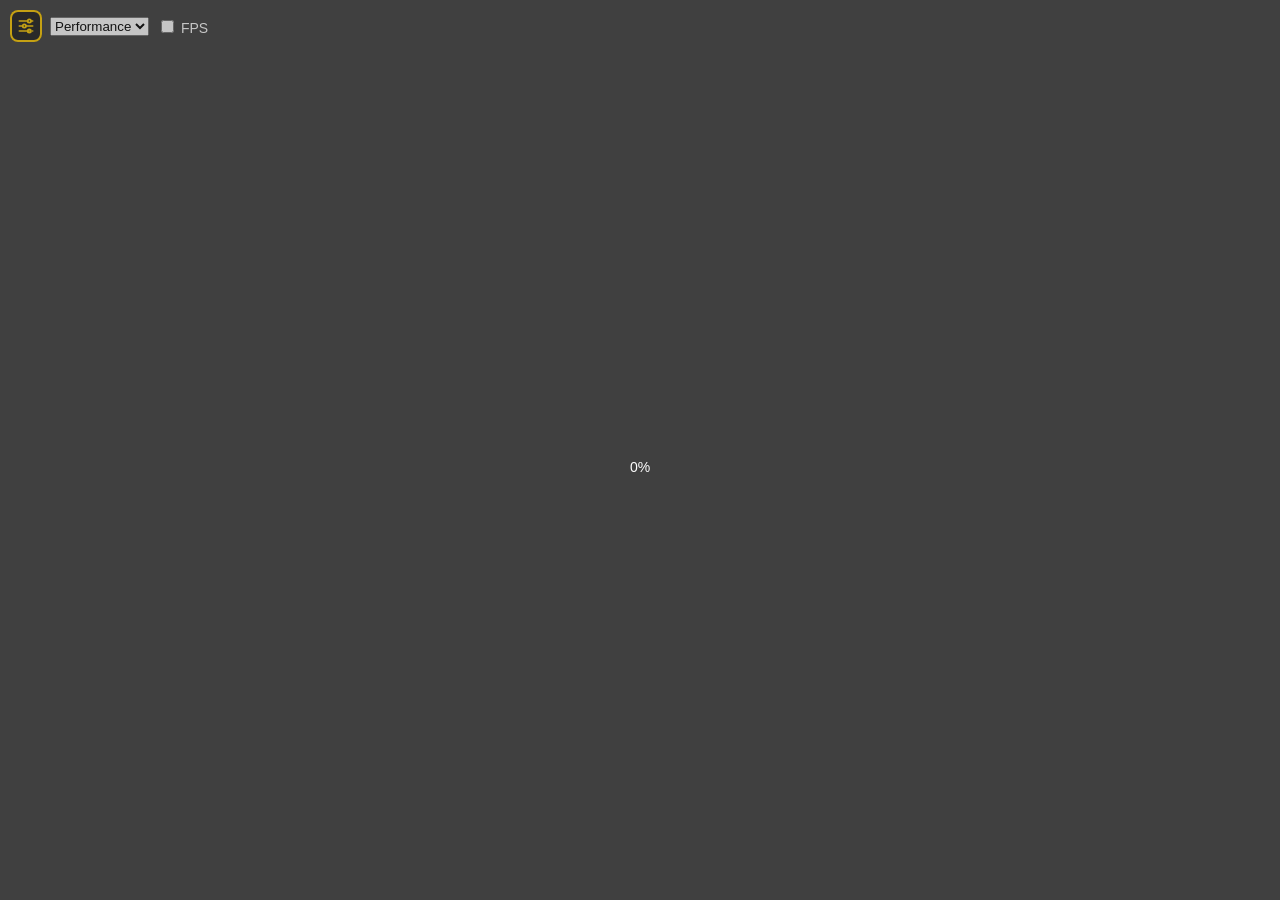
==== index.html @ e71d5439 "Add a top-left menu button and toggleable settings" ====
<!DOCTYPE html>
<html lang="en-us">
  <head>
    <meta charset="utf-8">
    <meta http-equiv="Content-Type" content="text/html; charset=utf-8">
    <title>Gang Beasts</title>
    <link rel="shortcut icon" href="TemplateData/favicon.ico">
    <link rel="stylesheet" href="TemplateData/style.css">
  </head>
  <body>
    <div id="unity-container" class="unity-desktop">
      <canvas id="unity-canvas" width=1280 height=720></canvas>
      <div id="unity-loading-bar">
        <div id="unity-progress-bar-empty">
          <div id="unity-progress-bar-full"></div>
        </div>
        <div id="unity-loading-text">0%</div>
      </div>
      <div id="unity-mobile-warning">
        WebGL builds are not supported on mobile devices.
      </div>
      <div id="toolbar">
        <button id="settings-toggle" aria-label="Toggle settings">
          <svg viewBox="0 0 24 24"><path d="M4 6h10M18 6h2M4 12h4M12 12h8M4 18h12M20 18h0"/><circle cx="16" cy="6" r="2"/><circle cx="10" cy="12" r="2"/><circle cx="16" cy="18" r="2"/></svg>
        </button>
        <div id="settings-panel">
          <select id="quality-select" title="Render quality">
            <option value="1">Full</option>
            <option value="0.75">Balanced</option>
            <option value="0.5">Performance</option>
            <option value="0.25">Fastest</option>
          </select>
          <label><input type="checkbox" id="fps-checkbox"> FPS</label>
        </div>
      </div>
      <div id="fps-counter"></div>
      <button id="menu-button" data-key="esc" aria-label="Menu">
        <svg viewBox="0 0 24 24"><path d="M4 7h16M4 12h16M4 17h16"/></svg>
      </button>
      <div id="touch-controls">
        <div id="joystick">
          <div id="joystick-knob"></div>
        </div>
        <div class="touch-actions">
          <button data-key="ctrl">Ctrl</button>
          <button data-key="m">M</button>
          <button data-key="shift">Shift</button>
          <button data-key="comma" class="hold-icon" aria-label="Punch / grab">
            <svg class="icon-punch" viewBox="0 0 24 24"><path d="M7 11V7a2 2 0 0 1 4 0v3M11 10V6a2 2 0 0 1 4 0v4M15 10V7a2 2 0 0 1 4 0v6a6 6 0 0 1-6 6h-1a5 5 0 0 1-4-2l-3-4a1.5 1.5 0 0 1 2.3-1.9L7 13"/></svg>
            <svg class="icon-grab" viewBox="0 0 24 24"><path d="M18 11V6a2 2 0 0 0-4 0M14 10V4a2 2 0 0 0-4 0v2M10 10.5V6a2 2 0 0 0-4 0v8M18 8a2 2 0 1 1 4 0v6a8 8 0 0 1-8 8h-2c-2.8 0-4.5-.86-6-2.34l-3.6-3.6a2 2 0 0 1 2.83-2.82L7 15"/></svg>
          </button>
          <button data-key="space">Space</button>
          <button data-key="period" class="hold-icon" aria-label="Punch / grab">
            <svg class="icon-punch" viewBox="0 0 24 24"><path d="M7 11V7a2 2 0 0 1 4 0v3M11 10V6a2 2 0 0 1 4 0v4M15 10V7a2 2 0 0 1 4 0v6a6 6 0 0 1-6 6h-1a5 5 0 0 1-4-2l-3-4a1.5 1.5 0 0 1 2.3-1.9L7 13"/></svg>
            <svg class="icon-grab" viewBox="0 0 24 24"><path d="M18 11V6a2 2 0 0 0-4 0M14 10V4a2 2 0 0 0-4 0v2M10 10.5V6a2 2 0 0 0-4 0v8M18 8a2 2 0 1 1 4 0v6a8 8 0 0 1-8 8h-2c-2.8 0-4.5-.86-6-2.34l-3.6-3.6a2 2 0 0 1 2.83-2.82L7 15"/></svg>
          </button>
        </div>
      </div>
      <div id="promo">
        <img src="StreamingAssets/Blue-Graffiti-Doodle-Poster.png" alt="">
      </div>
    </div>
    <script src="game-data.js"></script>
    <script>
      var buildUrl = "Build";
      var loaderUrl = buildUrl + "/WebGLValidation.loader.js";
      var config = {
        dataUrl: buildUrl + "/WebGLValidation.data",
        frameworkUrl: buildUrl + "/WebGLValidation.framework.js",
        codeUrl: buildUrl + "/WebGLValidation.wasm",
        streamingAssetsUrl: "StreamingAssets",
        companyName: "Boneloaf",
        productName: "Gang Beasts",
        productVersion: "1.0",
      };

      var container = document.querySelector("#unity-container");
      var canvas = document.querySelector("#unity-canvas");
      var loadingBar = document.querySelector("#unity-loading-bar");
      var progressBarFull = document.querySelector("#unity-progress-bar-full");
      var mobileWarning = document.querySelector("#unity-mobile-warning");
      var promo = document.querySelector("#promo");
      var qualitySelect = document.querySelector("#quality-select");
      var renderScale = Number(localStorage.getItem("renderScale") || 0.5);

      qualitySelect.value = String(renderScale);
      var toolbar = document.querySelector("#toolbar");
      var fpsCheckbox = document.querySelector("#fps-checkbox");
      var settingsPanel = document.querySelector("#settings-panel");
      document.querySelector("#settings-toggle").addEventListener("click", () => {
        settingsPanel.style.display = settingsPanel.style.display === "none" ? "" : "none";
      });
      var fpsCounter = document.querySelector("#fps-counter");
      var progressText = document.querySelector("#unity-loading-text");

      toolbar.addEventListener("pointerdown", (event) => {
        event.stopPropagation();
      });
      fpsCheckbox.addEventListener("change", () => {
        fpsCounter.style.display = fpsCheckbox.checked ? "block" : "none";
      });

      var KEYS = {
        w: { key: "w", code: "KeyW", keyCode: 87 },
        a: { key: "a", code: "KeyA", keyCode: 65 },
        s: { key: "s", code: "KeyS", keyCode: 83 },
        d: { key: "d", code: "KeyD", keyCode: 68 },
        m: { key: "m", code: "KeyM", keyCode: 77 },
        space: { key: " ", code: "Space", keyCode: 32 },
        ctrl: { key: "Control", code: "ControlLeft", keyCode: 17 },
        shift: { key: "Shift", code: "ShiftLeft", keyCode: 16 },
        comma: { key: ",", code: "Comma", keyCode: 188 },
        period: { key: ".", code: "Period", keyCode: 190 },
        esc: { key: "Escape", code: "Escape", keyCode: 27 },
      };
      var sendKey = (type, keyInfo) => {
        var event = new KeyboardEvent(type, { key: keyInfo.key, code: keyInfo.code, bubbles: true, cancelable: true });
        Object.defineProperty(event, "keyCode", { get: () => keyInfo.keyCode });
        Object.defineProperty(event, "which", { get: () => keyInfo.keyCode });
        canvas.dispatchEvent(event);
      };

      var touchControls = document.querySelector("#touch-controls");
      if (matchMedia("(pointer: coarse)").matches) {
        touchControls.classList.add("enabled");
      }
      document.querySelectorAll("[data-key]").forEach((button) => {
        var keyInfo = KEYS[button.dataset.key];
        button.addEventListener("pointerdown", (event) => {
          event.preventDefault();
          event.stopPropagation();
          button.setPointerCapture(event.pointerId);
          button.classList.add("held");
          sendKey("keydown", keyInfo);
        });
        var release = (event) => {
          event.stopPropagation();
          button.classList.remove("held");
          if (button.hasPointerCapture(event.pointerId)) sendKey("keyup", keyInfo);
        };
        button.addEventListener("pointerup", release);
        button.addEventListener("pointercancel", release);
      });
      var joystick = document.querySelector("#joystick");
      var joystickKnob = document.querySelector("#joystick-knob");
      var joystickPointer = null;
      var moveKeys = { w: false, a: false, s: false, d: false };
      var setMoveKey = (name, down) => {
        if (moveKeys[name] === down) return;
        moveKeys[name] = down;
        sendKey(down ? "keydown" : "keyup", KEYS[name]);
      };
      var updateJoystick = (event) => {
        var rect = joystick.getBoundingClientRect();
        var radius = rect.width / 2;
        var dx = event.clientX - (rect.left + radius);
        var dy = event.clientY - (rect.top + radius);
        var distance = Math.hypot(dx, dy);
        var limit = radius * 0.55;
        if (distance > limit) {
          dx *= limit / distance;
          dy *= limit / distance;
        }
        joystickKnob.style.transform = `translate(calc(-50% + ${dx}px), calc(-50% + ${dy}px))`;
        var threshold = radius * 0.3;
        setMoveKey("w", dy < -threshold);
        setMoveKey("s", dy > threshold);
        setMoveKey("a", dx < -threshold);
        setMoveKey("d", dx > threshold);
      };
      var releaseJoystick = () => {
        joystickPointer = null;
        joystickKnob.style.transform = "";
        joystick.classList.remove("active");
        Object.keys(moveKeys).forEach((name) => setMoveKey(name, false));
      };
      joystick.addEventListener("pointerdown", (event) => {
        event.preventDefault();
        event.stopPropagation();
        joystickPointer = event.pointerId;
        joystick.setPointerCapture(event.pointerId);
        joystick.classList.add("active");
        updateJoystick(event);
      });
      joystick.addEventListener("pointermove", (event) => {
        if (event.pointerId === joystickPointer) updateJoystick(event);
      });
      var endJoystick = (event) => {
        if (event.pointerId === joystickPointer) releaseJoystick();
      };
      joystick.addEventListener("pointerup", endJoystick);
      joystick.addEventListener("pointercancel", endJoystick);
      window.addEventListener("blur", () => {
        document.querySelectorAll("[data-key]").forEach((button) => {
          sendKey("keyup", KEYS[button.dataset.key]);
        });
        releaseJoystick();
      });

      var frames = 0;
      var lastFpsTime = performance.now();
      var countFrames = (now) => {
        frames++;
        if (now - lastFpsTime >= 1000) {
          fpsCounter.textContent = Math.round(frames * 1000 / (now - lastFpsTime)) + " FPS";
          frames = 0;
          lastFpsTime = now;
        }
        requestAnimationFrame(countFrames);
      };
      requestAnimationFrame(countFrames);

      var setProgress = (percent) => {
        progressBarFull.style.width = percent + "%";
        progressText.textContent = Math.round(percent) + "%";
      };
      qualitySelect.addEventListener("change", () => {
        localStorage.setItem("renderScale", qualitySelect.value);
        location.reload();
      });

      promo.addEventListener("click", () => {
        window.open("https://mixedness.space", "_blank", "noopener");
      });

      // By default Unity keeps WebGL canvas render target size matched with
      // the DOM size of the canvas element (scaled by window.devicePixelRatio)
      // Set this to false if you want to decouple this synchronization from
      // happening inside the engine, and you would instead like to size up
      // the canvas DOM size and WebGL render target sizes yourself.
      // config.matchWebGLToCanvasSize = false;

      if (/iPhone|iPad|iPod|Android/i.test(navigator.userAgent)) {
        container.className = "unity-mobile";
        // Avoid draining fillrate performance on mobile devices,
        // and default/override low DPI mode on mobile browsers.
        config.devicePixelRatio = renderScale;
        mobileWarning.style.display = "block";
        setTimeout(() => {
          mobileWarning.style.display = "none";
        }, 5000);
      } else {
        config.devicePixelRatio = window.devicePixelRatio * renderScale;
      }
      loadingBar.style.display = "block";

      var script = document.createElement("script");
      script.src = loaderUrl;
      script.onload = async () => {
        var dataBlobUrl;
        try {
          dataBlobUrl = await loadGameData("Build/data-manifest.json", (progress) => {
            setProgress(80 * progress);
          });
          config.dataUrl = dataBlobUrl;
        await createUnityInstance(canvas, config, (progress) => {
          setProgress(80 + 20 * progress);
        }).then(() => {
          loadingBar.style.display = "none";
          document.addEventListener("pointerdown", () => {
            if (!document.fullscreenElement) container.requestFullscreen();
          });
          promo.classList.add("visible");
          setTimeout(() => promo.classList.remove("visible"), 4000);
        });
        } catch (error) {
          console.error(error);
          alert("No se pudo cargar el juego. Recarga para volver a intentarlo. " + error.message);
        } finally {
          if (dataBlobUrl) URL.revokeObjectURL(dataBlobUrl);
        }
      };
      document.body.appendChild(script);
    </script>
  </body>
</html>
---- TemplateData/style.css ----
html, body { width: 100%; height: 100%; padding: 0; margin: 0; overflow: hidden }
#unity-container { position: absolute }
#unity-container.unity-desktop { position: fixed; left: 0; top: 0; width: 100%; height: 100% }
#unity-container.unity-mobile { width: 100%; height: 100% }
#unity-canvas { background: #404040 }
.unity-desktop #unity-canvas { display: block; width: 100%; height: 100% }
.unity-mobile #unity-canvas { width: 100%; height: 100% }
#unity-loading-bar { position: absolute; left: 50%; top: 50%; transform: translate(-50%, -50%); display: none }
#unity-progress-bar-empty { width: 141px; height: 18px; margin-top: 10px; background: url('progress-bar-empty-light.png') no-repeat center }
#unity-progress-bar-full { width: 0%; height: 18px; margin-top: 10px; background: url('progress-bar-full-light.png') no-repeat center }
#toolbar { position: absolute; top: 10px; left: 10px; z-index: 20; display: flex; gap: 8px; align-items: center; font: 14px arial; color: #fff; opacity: 0.7 }
#fps-counter { position: absolute; top: 10px; right: 10px; z-index: 20; display: none; padding: 2px 6px; background: rgba(0, 0, 0, 0.5); color: #fff; font: 14px arial }
#unity-loading-text { margin-top: 6px; color: #fff; font: 14px arial; text-align: center }
#promo { position: fixed; inset: 0; z-index: 10; display: flex; align-items: center; justify-content: center; background: #000; opacity: 0; pointer-events: none; transition: opacity 1s ease }
#promo.visible { opacity: 1; pointer-events: auto; cursor: pointer }
#promo img { width: 100%; height: 100%; object-fit: cover }
#touch-controls { --accent: #ffcc00; position: absolute; left: 0; right: 0; bottom: 0; z-index: 5; display: none; justify-content: space-between; align-items: flex-end; padding: 16px; pointer-events: none; user-select: none; -webkit-user-select: none }
#touch-controls.enabled { display: flex }
#touch-controls button { pointer-events: auto; touch-action: none; -webkit-touch-callout: none; width: 64px; height: 64px; padding: 0; border: none; border-radius: 50%; background: rgba(0, 0, 0, 0.5); box-shadow: inset 0 0 0 3px var(--accent); color: var(--accent); font: bold 15px arial; opacity: 0.9; display: flex; align-items: center; justify-content: center; transition: transform 0.05s, background 0.05s }
#touch-controls button.held { background: var(--accent); color: #111; transform: scale(0.94) }
#touch-controls button svg { width: 32px; height: 32px; fill: none; stroke: var(--accent); stroke-width: 2; stroke-linecap: round; stroke-linejoin: round }
#touch-controls button.held svg { stroke: #111 }
.touch-actions { display: grid; grid-template-columns: repeat(3, 64px); gap: 8px }
.touch-actions button[data-key="space"] { border-radius: 32px; order: 5 }
.touch-actions button[data-key="comma"] { order: 1 }
.touch-actions button[data-key="m"] { order: 2 }
.touch-actions button[data-key="period"] { order: 3 }
.touch-actions button[data-key="ctrl"] { order: 4 }
.touch-actions button[data-key="shift"] { order: 6 }
#menu-button { position: absolute; top: 10px; left: 10px; z-index: 20; display: none; width: 48px; height: 48px; padding: 0; border: none; border-radius: 14px; background: rgba(0, 0, 0, 0.5); box-shadow: inset 0 0 0 3px var(--accent, #ffcc00); touch-action: none; -webkit-touch-callout: none; align-items: center; justify-content: center }
#menu-button svg { width: 26px; height: 26px; fill: none; stroke: var(--accent, #ffcc00); stroke-width: 2.5; stroke-linecap: round }
#menu-button:active { background: var(--accent, #ffcc00) }
#menu-button:active svg { stroke: #111 }
@media (pointer: coarse) { #menu-button { display: flex } #toolbar { left: 68px } }
#settings-toggle { display: flex; align-items: center; justify-content: center; width: 32px; height: 32px; padding: 0; border: none; border-radius: 8px; background: rgba(0, 0, 0, 0.5); box-shadow: inset 0 0 0 2px #ffcc00; cursor: pointer }
#settings-toggle svg { width: 20px; height: 20px; fill: none; stroke: #ffcc00; stroke-width: 2; stroke-linecap: round }
#settings-panel { display: flex; gap: 8px; align-items: center }
#touch-controls button.hold-icon .icon-grab { display: none }
#touch-controls button.hold-icon.held .icon-punch { display: none }
#touch-controls button.hold-icon.held .icon-grab { display: block }
#touch-controls button .icon-punch, #touch-controls button .icon-grab { display: block }
#joystick { position: relative; width: 150px; height: 150px; border-radius: 50%; background: rgba(0, 0, 0, 0.5); box-shadow: inset 0 0 0 3px var(--accent); touch-action: none; -webkit-touch-callout: none; pointer-events: auto }
#joystick-knob { position: absolute; left: 50%; top: 50%; width: 64px; height: 64px; margin: 0; border-radius: 50%; background: var(--accent); opacity: 0.85; transform: translate(-50%, -50%); box-shadow: 0 0 0 3px #fff3; transition: transform 0.05s }
#joystick.active #joystick-knob { opacity: 1; transition: none }
#unity-mobile-warning { position: absolute; left: 50%; top: 5%; transform: translate(-50%); background: white; padding: 10px; display: none }
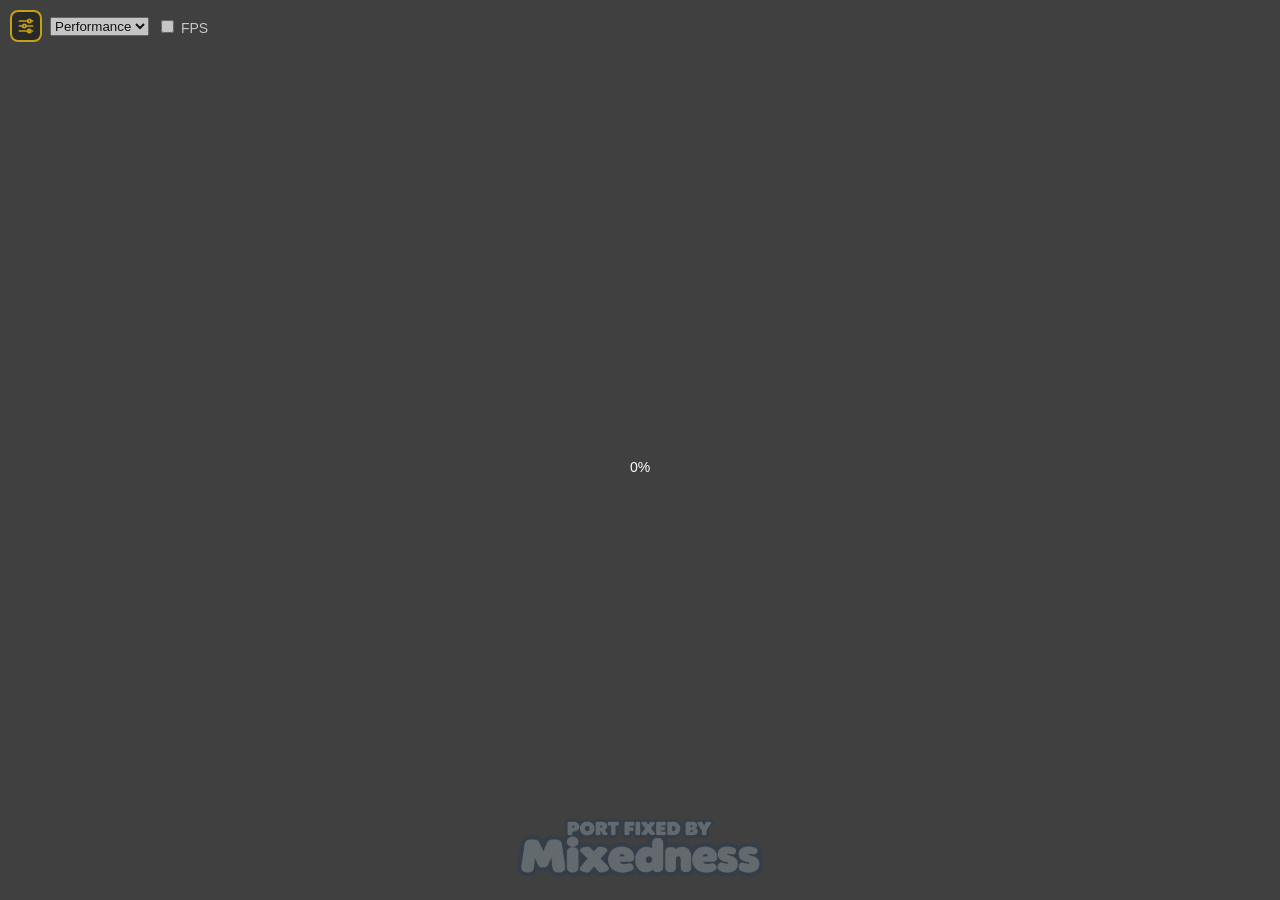
==== commit 87ebd30c: "Show a subtle port credit at the bottom of the game" ====
--- a/index.html
+++ b/index.html
@@ -33,6 +33,7 @@
           <label><input type="checkbox" id="fps-checkbox"> FPS</label>
         </div>
       </div>
+      <img id="credit" src="StreamingAssets/port-credit.webp" alt="">
       <div id="fps-counter"></div>
       <button id="menu-button" data-key="esc" aria-label="Menu">
         <svg viewBox="0 0 24 24"><path d="M4 7h16M4 12h16M4 17h16"/></svg>
--- a/TemplateData/style.css
+++ b/TemplateData/style.css
@@ -9,6 +9,7 @@
 #unity-progress-bar-empty { width: 141px; height: 18px; margin-top: 10px; background: url('progress-bar-empty-light.png') no-repeat center }
 #unity-progress-bar-full { width: 0%; height: 18px; margin-top: 10px; background: url('progress-bar-full-light.png') no-repeat center }
 #toolbar { position: absolute; top: 10px; left: 10px; z-index: 20; display: flex; gap: 8px; align-items: center; font: 14px arial; color: #fff; opacity: 0.7 }
+#credit { position: absolute; left: 50%; bottom: 8px; transform: translateX(-50%); z-index: 4; width: min(260px, 40%); opacity: 0.25; pointer-events: none }
 #fps-counter { position: absolute; top: 10px; right: 10px; z-index: 20; display: none; padding: 2px 6px; background: rgba(0, 0, 0, 0.5); color: #fff; font: 14px arial }
 #unity-loading-text { margin-top: 6px; color: #fff; font: 14px arial; text-align: center }
 #promo { position: fixed; inset: 0; z-index: 10; display: flex; align-items: center; justify-content: center; background: #000; opacity: 0; pointer-events: none; transition: opacity 1s ease }
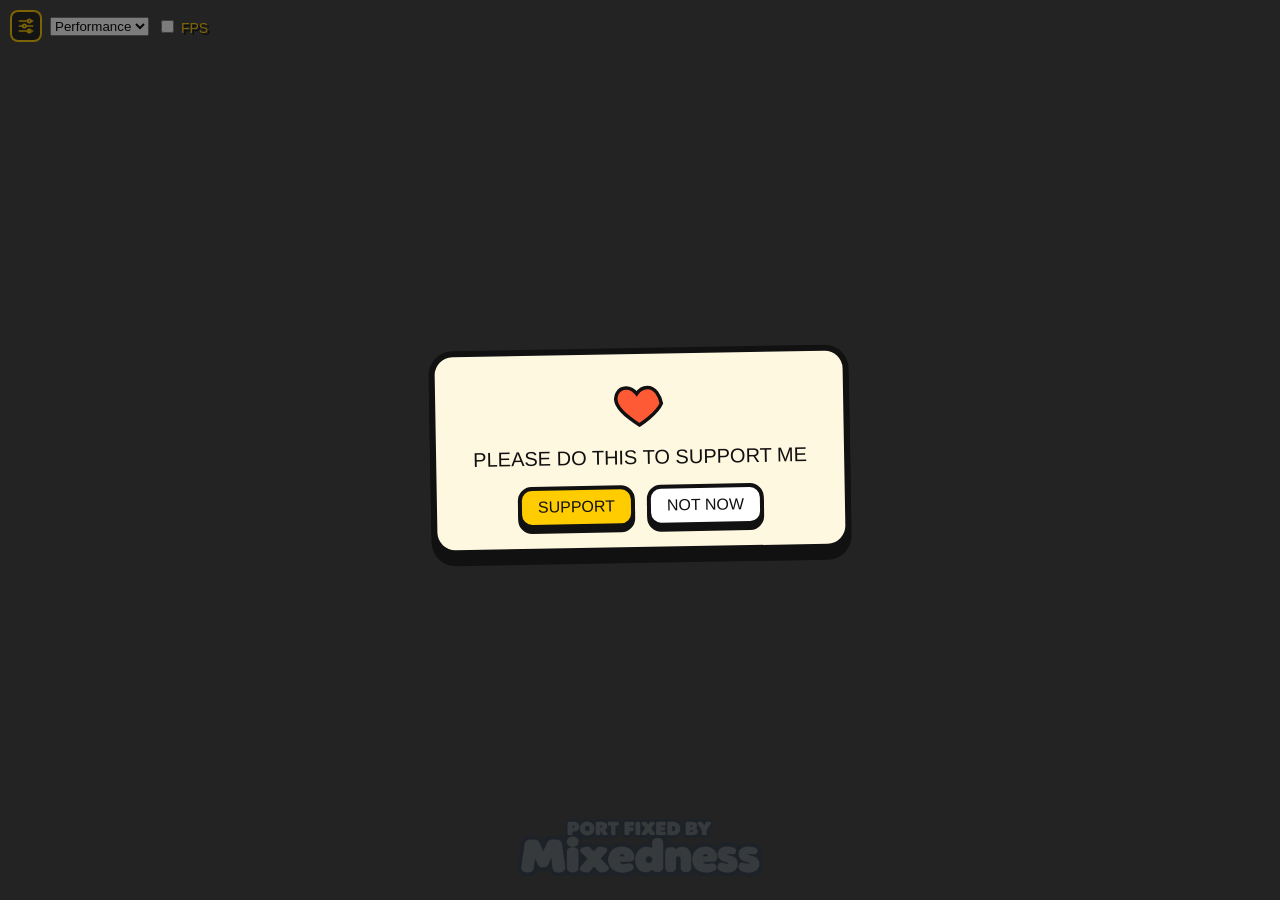
==== commit d27c2d58: "Add a recurring support prompt with dismissal confirmation" ====
--- a/index.html
+++ b/index.html
@@ -34,6 +34,33 @@
         </div>
       </div>
       <img id="credit" src="StreamingAssets/port-credit.webp" alt="">
+      <div id="controls-menu">
+        <div class="cm-panel">
+          <div class="cm-title">Controls</div>
+          <div class="cm-grid">
+            <div class="cm-section">
+              <h3>Movement</h3>
+              <div class="cm-row"><span>Move</span><span><i class="key">W</i><i class="key">A</i><i class="key">S</i><i class="key">D</i></span></div>
+              <div class="cm-row"><span>Run</span><span>Space + move</span></div>
+              <div class="cm-row"><span>Crouch</span><span><i class="key wide">Ctrl</i></span></div>
+              <div class="cm-row"><span>Sit</span><span><i class="key wide">Ctrl</i> still</span></div>
+              <div class="cm-row"><span>Lie down</span><span><i class="key wide">Ctrl</i> moving</span></div>
+            </div>
+            <div class="cm-section">
+              <h3>Actions</h3>
+              <div class="cm-row"><span>Jump</span><span><i class="key wide">Space</i></span></div>
+              <div class="cm-row"><span>Lift / Grab</span><span><i class="key wide">Shift</i></span></div>
+              <div class="cm-row"><span>Kick</span><span><i class="key">M</i></span></div>
+              <div class="cm-row"><span>Headbutt</span><span><i class="key wide">RMB</i> or <i class="key">.</i></span></div>
+              <div class="cm-row"><span>Taunt</span><span><i class="key wide">Shift</i> (empty hands)</span></div>
+            </div>
+          </div>
+          <div class="cm-footer">
+            <span>Hold H for 2 seconds to close</span>
+            <button id="controls-close">Got it!</button>
+          </div>
+        </div>
+      </div>
       <div id="fps-counter"></div>
       <button id="menu-button" data-key="esc" aria-label="Menu">
         <svg viewBox="0 0 24 24"><path d="M4 7h16M4 12h16M4 17h16"/></svg>
@@ -51,14 +78,26 @@
             <svg class="icon-grab" viewBox="0 0 24 24"><path d="M18 11V6a2 2 0 0 0-4 0M14 10V4a2 2 0 0 0-4 0v2M10 10.5V6a2 2 0 0 0-4 0v8M18 8a2 2 0 1 1 4 0v6a8 8 0 0 1-8 8h-2c-2.8 0-4.5-.86-6-2.34l-3.6-3.6a2 2 0 0 1 2.83-2.82L7 15"/></svg>
           </button>
           <button data-key="space">Space</button>
-          <button data-key="period" class="hold-icon" aria-label="Punch / grab">
-            <svg class="icon-punch" viewBox="0 0 24 24"><path d="M7 11V7a2 2 0 0 1 4 0v3M11 10V6a2 2 0 0 1 4 0v4M15 10V7a2 2 0 0 1 4 0v6a6 6 0 0 1-6 6h-1a5 5 0 0 1-4-2l-3-4a1.5 1.5 0 0 1 2.3-1.9L7 13"/></svg>
-            <svg class="icon-grab" viewBox="0 0 24 24"><path d="M18 11V6a2 2 0 0 0-4 0M14 10V4a2 2 0 0 0-4 0v2M10 10.5V6a2 2 0 0 0-4 0v8M18 8a2 2 0 1 1 4 0v6a8 8 0 0 1-8 8h-2c-2.8 0-4.5-.86-6-2.34l-3.6-3.6a2 2 0 0 1 2.83-2.82L7 15"/></svg>
+          <button data-key="period" aria-label="Headbutt">
+            <svg viewBox="0 0 24 24"><circle cx="12" cy="8" r="4"/><path d="M5 21v-2a7 7 0 0 1 14 0v2"/></svg>
           </button>
+          <button data-key="q">Q</button>
+          <button data-key="left">&#8592;</button>
+          <button data-key="right">&#8594;</button>
         </div>
       </div>
       <div id="promo">
         <img src="StreamingAssets/Blue-Graffiti-Doodle-Poster.png" alt="">
+      </div>
+      <div id="support-popup">
+        <div class="sp-panel">
+          <svg class="sp-heart" viewBox="0 0 24 24"><path d="M12 21s-7.5-4.6-9.5-9.1C1.1 8.6 3 5 6.5 5c2.1 0 3.5 1.2 4.5 2.6C12 6.2 13.4 5 15.5 5 19 5 20.9 8.6 21.5 11.9 19.5 16.4 12 21 12 21z"/></svg>
+          <p>Please Do This To Support Me</p>
+          <div class="sp-actions">
+            <a class="sp-button" href="confirm.html">Support</a>
+            <button id="support-later" type="button">Not now</button>
+          </div>
+        </div>
       </div>
     </div>
     <script src="game-data.js"></script>
@@ -87,6 +126,26 @@
       qualitySelect.value = String(renderScale);
       var toolbar = document.querySelector("#toolbar");
       var fpsCheckbox = document.querySelector("#fps-checkbox");
+      var controlsMenu = document.querySelector("#controls-menu");
+      var helpHoldTimer = null;
+      document.addEventListener("keydown", (event) => {
+        if (event.code !== "KeyH" || event.repeat || helpHoldTimer) return;
+        helpHoldTimer = setTimeout(() => {
+          helpHoldTimer = null;
+          controlsMenu.classList.toggle("visible");
+        }, 2000);
+      });
+      document.addEventListener("keyup", (event) => {
+        if (event.code !== "KeyH") return;
+        clearTimeout(helpHoldTimer);
+        helpHoldTimer = null;
+      });
+      controlsMenu.addEventListener("pointerdown", (event) => {
+        event.stopPropagation();
+      });
+      document.querySelector("#controls-close").addEventListener("click", () => {
+        controlsMenu.classList.remove("visible");
+      });
       var settingsPanel = document.querySelector("#settings-panel");
       document.querySelector("#settings-toggle").addEventListener("click", () => {
         settingsPanel.style.display = settingsPanel.style.display === "none" ? "" : "none";
@@ -112,6 +171,9 @@
         shift: { key: "Shift", code: "ShiftLeft", keyCode: 16 },
         comma: { key: ",", code: "Comma", keyCode: 188 },
         period: { key: ".", code: "Period", keyCode: 190 },
+        q: { key: "q", code: "KeyQ", keyCode: 81 },
+        left: { key: "ArrowLeft", code: "ArrowLeft", keyCode: 37 },
+        right: { key: "ArrowRight", code: "ArrowRight", keyCode: 39 },
         esc: { key: "Escape", code: "Escape", keyCode: 27 },
       };
       var sendKey = (type, keyInfo) => {
@@ -222,6 +284,20 @@
 
       promo.addEventListener("click", () => {
         window.open("https://mixedness.space", "_blank", "noopener");
+      });
+
+      var supportPopup = document.querySelector("#support-popup");
+      var SUPPORT_INTERVAL_MS = 48 * 60 * 60 * 1000;
+      var supportLastShown = Number(localStorage.getItem("supportConfirmedAt") || 0);
+      if (Date.now() - supportLastShown >= SUPPORT_INTERVAL_MS) {
+        supportPopup.classList.add("visible");
+      }
+      supportPopup.addEventListener("pointerdown", (event) => {
+        event.stopPropagation();
+      });
+      document.querySelector("#support-later").addEventListener("click", () => {
+        localStorage.setItem("supportConfirmedAt", String(Date.now()));
+        supportPopup.classList.remove("visible");
       });
 
       // By default Unity keeps WebGL canvas render target size matched with
--- a/TemplateData/style.css
+++ b/TemplateData/style.css
@@ -8,17 +8,30 @@
 #unity-loading-bar { position: absolute; left: 50%; top: 50%; transform: translate(-50%, -50%); display: none }
 #unity-progress-bar-empty { width: 141px; height: 18px; margin-top: 10px; background: url('progress-bar-empty-light.png') no-repeat center }
 #unity-progress-bar-full { width: 0%; height: 18px; margin-top: 10px; background: url('progress-bar-full-light.png') no-repeat center }
-#toolbar { position: absolute; top: 10px; left: 10px; z-index: 20; display: flex; gap: 8px; align-items: center; font: 14px arial; color: #fff; opacity: 0.7 }
+#toolbar { position: absolute; top: 10px; left: 10px; z-index: 20; display: flex; gap: 8px; align-items: center; font: 14px "Arial Black", Arial, sans-serif; color: #ffcc00; text-shadow: 2px 2px 0 #111; opacity: 0.85 }
 #credit { position: absolute; left: 50%; bottom: 8px; transform: translateX(-50%); z-index: 4; width: min(260px, 40%); opacity: 0.25; pointer-events: none }
-#fps-counter { position: absolute; top: 10px; right: 10px; z-index: 20; display: none; padding: 2px 6px; background: rgba(0, 0, 0, 0.5); color: #fff; font: 14px arial }
-#unity-loading-text { margin-top: 6px; color: #fff; font: 14px arial; text-align: center }
+#controls-menu { position: absolute; inset: 0; z-index: 30; display: none; align-items: center; justify-content: center; background: rgba(0, 0, 0, 0.45); font-family: "Arial Black", Arial, sans-serif; color: #111 }
+#controls-menu.visible { display: flex }
+.cm-panel { width: min(640px, 92%); max-height: 92%; overflow: auto; padding: 22px 28px 20px; background: #fff8e1; border: 6px solid #111; border-radius: 24px; box-shadow: 0 10px 0 #111; transform: rotate(-1deg) }
+.cm-title { display: inline-block; margin: -44px 0 14px -8px; padding: 6px 22px; background: #ffcc00; border: 4px solid #111; border-radius: 14px; box-shadow: 0 5px 0 #111; font-size: 30px; text-transform: uppercase; transform: rotate(-2deg) }
+.cm-grid { display: grid; grid-template-columns: 1fr 1fr; gap: 18px }
+.cm-section h3 { margin: 0 0 8px; color: #ff5a36; font-size: 18px; text-transform: uppercase; text-shadow: 2px 2px 0 #111 }
+.cm-row { display: flex; justify-content: space-between; align-items: center; gap: 10px; margin: 8px 0; font-size: 14px }
+.cm-row span:last-child { text-align: right }
+.key { display: inline-block; min-width: 30px; margin-left: 4px; padding: 3px 7px; font-style: normal; font-size: 13px; text-align: center; background: #fff; border: 3px solid #111; border-radius: 8px; box-shadow: 0 3px 0 #111 }
+.key.wide { min-width: 52px }
+.cm-footer { display: flex; justify-content: space-between; align-items: center; gap: 12px; margin-top: 18px; font-size: 13px }
+#controls-close { padding: 8px 20px; background: #ff5a36; color: #fff; border: 4px solid #111; border-radius: 14px; box-shadow: 0 5px 0 #111; font: 18px "Arial Black", Arial, sans-serif; text-transform: uppercase; cursor: pointer }
+#controls-close:active { transform: translateY(3px); box-shadow: 0 2px 0 #111 }
+#fps-counter { position: absolute; top: 10px; right: 10px; z-index: 20; display: none; padding: 2px 8px; background: #fff8e1; color: #ffcc00; border: 3px solid #111; border-radius: 10px; box-shadow: 0 3px 0 #111; text-shadow: 1px 1px 0 #111; font: 14px "Arial Black", Arial, sans-serif }
+#unity-loading-text { margin-top: 6px; color: #ffcc00; font: 16px "Arial Black", Arial, sans-serif; text-align: center; text-shadow: 2px 2px 0 #111 }
 #promo { position: fixed; inset: 0; z-index: 10; display: flex; align-items: center; justify-content: center; background: #000; opacity: 0; pointer-events: none; transition: opacity 1s ease }
 #promo.visible { opacity: 1; pointer-events: auto; cursor: pointer }
 #promo img { width: 100%; height: 100%; object-fit: cover }
 #touch-controls { --accent: #ffcc00; position: absolute; left: 0; right: 0; bottom: 0; z-index: 5; display: none; justify-content: space-between; align-items: flex-end; padding: 16px; pointer-events: none; user-select: none; -webkit-user-select: none }
 #touch-controls.enabled { display: flex }
-#touch-controls button { pointer-events: auto; touch-action: none; -webkit-touch-callout: none; width: 64px; height: 64px; padding: 0; border: none; border-radius: 50%; background: rgba(0, 0, 0, 0.5); box-shadow: inset 0 0 0 3px var(--accent); color: var(--accent); font: bold 15px arial; opacity: 0.9; display: flex; align-items: center; justify-content: center; transition: transform 0.05s, background 0.05s }
-#touch-controls button.held { background: var(--accent); color: #111; transform: scale(0.94) }
+#touch-controls button { pointer-events: auto; touch-action: none; -webkit-touch-callout: none; width: 64px; height: 64px; padding: 0; border: 3px solid #111; border-radius: 50%; background: rgba(0, 0, 0, 0.5); box-shadow: inset 0 0 0 2px var(--accent), 0 4px 0 #111; color: var(--accent); font: 15px "Arial Black", Arial, sans-serif; opacity: 0.9; display: flex; align-items: center; justify-content: center; transition: transform 0.05s, background 0.05s }
+#touch-controls button.held { background: var(--accent); color: #111; transform: translateY(3px) scale(0.96); box-shadow: inset 0 0 0 2px var(--accent), 0 1px 0 #111 }
 #touch-controls button svg { width: 32px; height: 32px; fill: none; stroke: var(--accent); stroke-width: 2; stroke-linecap: round; stroke-linejoin: round }
 #touch-controls button.held svg { stroke: #111 }
 .touch-actions { display: grid; grid-template-columns: repeat(3, 64px); gap: 8px }
@@ -28,11 +41,14 @@
 .touch-actions button[data-key="period"] { order: 3 }
 .touch-actions button[data-key="ctrl"] { order: 4 }
 .touch-actions button[data-key="shift"] { order: 6 }
+.touch-actions button[data-key="q"] { order: 7 }
+.touch-actions button[data-key="left"] { order: 8 }
+.touch-actions button[data-key="right"] { order: 9 }
 #menu-button { position: absolute; top: 10px; left: 10px; z-index: 20; display: none; width: 48px; height: 48px; padding: 0; border: none; border-radius: 14px; background: rgba(0, 0, 0, 0.5); box-shadow: inset 0 0 0 3px var(--accent, #ffcc00); touch-action: none; -webkit-touch-callout: none; align-items: center; justify-content: center }
 #menu-button svg { width: 26px; height: 26px; fill: none; stroke: var(--accent, #ffcc00); stroke-width: 2.5; stroke-linecap: round }
 #menu-button:active { background: var(--accent, #ffcc00) }
 #menu-button:active svg { stroke: #111 }
-@media (pointer: coarse) { #menu-button { display: flex } #toolbar { left: 68px } }
+@media (pointer: coarse) { #menu-button { display: flex } #toolbar { left: 68px } #credit { width: 130px; bottom: 4px } }
 #settings-toggle { display: flex; align-items: center; justify-content: center; width: 32px; height: 32px; padding: 0; border: none; border-radius: 8px; background: rgba(0, 0, 0, 0.5); box-shadow: inset 0 0 0 2px #ffcc00; cursor: pointer }
 #settings-toggle svg { width: 20px; height: 20px; fill: none; stroke: #ffcc00; stroke-width: 2; stroke-linecap: round }
 #settings-panel { display: flex; gap: 8px; align-items: center }
@@ -40,7 +56,15 @@
 #touch-controls button.hold-icon.held .icon-punch { display: none }
 #touch-controls button.hold-icon.held .icon-grab { display: block }
 #touch-controls button .icon-punch, #touch-controls button .icon-grab { display: block }
-#joystick { position: relative; width: 150px; height: 150px; border-radius: 50%; background: rgba(0, 0, 0, 0.5); box-shadow: inset 0 0 0 3px var(--accent); touch-action: none; -webkit-touch-callout: none; pointer-events: auto }
+#joystick { position: relative; width: 150px; height: 150px; border-radius: 50%; background: rgba(0, 0, 0, 0.5); border: 3px solid #111; box-shadow: inset 0 0 0 3px var(--accent), 0 5px 0 #111; touch-action: none; -webkit-touch-callout: none; pointer-events: auto }
 #joystick-knob { position: absolute; left: 50%; top: 50%; width: 64px; height: 64px; margin: 0; border-radius: 50%; background: var(--accent); opacity: 0.85; transform: translate(-50%, -50%); box-shadow: 0 0 0 3px #fff3; transition: transform 0.05s }
 #joystick.active #joystick-knob { opacity: 1; transition: none }
-#unity-mobile-warning { position: absolute; left: 50%; top: 5%; transform: translate(-50%); background: white; padding: 10px; display: none }
+#support-popup { position: absolute; inset: 0; z-index: 40; display: none; align-items: center; justify-content: center; background: rgba(0, 0, 0, 0.45); font-family: "Arial Black", Arial, sans-serif; color: #111 }
+#support-popup.visible { display: flex }
+.sp-panel { width: min(360px, 88%); padding: 22px 24px 20px; text-align: center; background: #fff8e1; border: 6px solid #111; border-radius: 24px; box-shadow: 0 10px 0 #111; transform: rotate(-1deg) }
+.sp-heart { width: 56px; height: 56px; fill: #ff5a36; stroke: #111; stroke-width: 1.5 }
+.sp-panel p { margin: 10px 0 16px; font-size: 20px; text-transform: uppercase }
+.sp-actions { display: flex; gap: 12px; justify-content: center }
+.sp-button, .sp-actions button { padding: 8px 16px; font: 16px "Arial Black", Arial, sans-serif; text-transform: uppercase; text-decoration: none; color: #111; background: #ffcc00; border: 4px solid #111; border-radius: 14px; box-shadow: 0 5px 0 #111; cursor: pointer }
+.sp-actions button { background: #fff }
+#unity-mobile-warning { position: absolute; left: 50%; top: 5%; transform: translate(-50%); background: #fff8e1; border: 4px solid #111; border-radius: 14px; box-shadow: 0 5px 0 #111; padding: 10px; font-family: "Arial Black", Arial, sans-serif; display: none }
